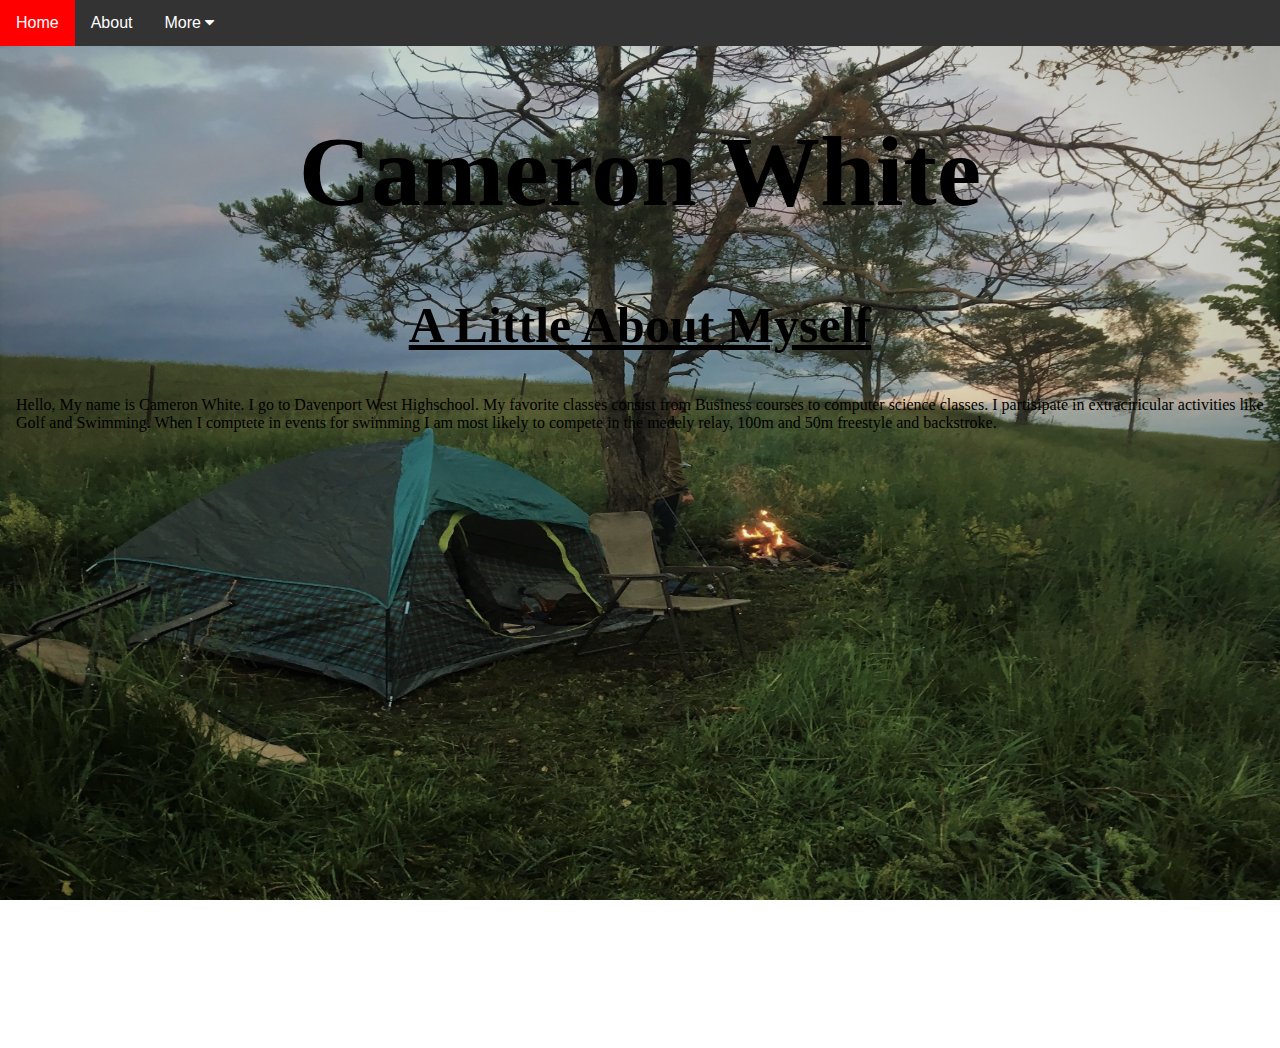
==== Profile/index.html @ 7e9929b4 "update" ====
<!DOCTYPE html>
<html>
<title>Cameron White</title>
<head>
  <meta name="viewport" content="width=device-width, initial-scale=1">
  <link rel="stylesheet" href="https://cdnjs.cloudflare.com/ajax/libs/font-awesome/4.7.0/css/font-awesome.min.css">
<link rel="stylesheet" href="main.css">
</head>


<body>

<div class="navbar">
  <a href="#home">Home</a>
  <a href="#news">About</a>
  <div class="dropdown">
    <button class="dropbtn">More
      <i class="fa fa-caret-down"></i>
    </button>
    <div class="dropdown-content">
      <a href="#">Link 1</a>
      <a href="#">Link 2</a>
      <a href="#">Link 3</a>
    </div>
  </div>
</div>



<div style="margin-left:0%;padding:1px 16px;height:1000px;">



  <h1>Cameron White</h1>

	<h2>A Little About Myself</h2>
  <p>Hello, My name is Cameron White. I go to Davenport West Highschool. My favorite classes consist from Business
    courses to computer science classes. I partisipate in extraciricular activities like Golf and Swimming. When I comptete
    in events for swimming I am most likely to compete in the medely relay, 100m and 50m freestyle and backstroke.</p>

<br>
</div>

</body>
</html>
---- Profile/main.css ----
.navbar {
  overflow: hidden;
  background-color: #333;
  font-family: Arial, Helvetica, sans-serif;
}

.navbar a {
  float: left;
  font-size: 16px;
  color: white;
  text-align: center;
  padding: 14px 16px;
  text-decoration: none;
}

.dropdown {
  float: left;
  overflow: hidden;
}

.dropdown .dropbtn {
  font-size: 16px;
  border: none;
  outline: none;
  color: white;
  padding: 14px 16px;
  background-color: inherit;
  font-family: inherit;
  margin: 0;
}

.navbar a:hover, .dropdown:hover .dropbtn {
  background-color: red;
}

.dropdown-content {
  display: none;
  position: absolute;
  background-color: #f9f9f9;
  min-width: 160px;
  box-shadow: 0px 8px 16px 0px rgba(0,0,0,0.2);
  z-index: 1;
}

.dropdown-content a {
  float: none;
  color: black;
  padding: 12px 16px;
  text-decoration: none;
  display: block;
  text-align: left;
}

.dropdown-content a:hover {
  background-color: #ddd;
}

.dropdown:hover .dropdown-content {
  display: block;
}
h1{
  font-size: 100px;
  text-align: left;
  text-align: center;
  text-decoration: inherit;
}
h2 {
  text-align: center;
  font-size: 50px;
  text-decoration: underline;
}

body {
 background-image: url("images/Camping.jpeg");
 /* background-color: #cccccc; */
   margin: 0;
   background-repeat: no-repeat;
background-size: 100% 100%;
 background-attachment: fixed;
 }

h3{
background-color: gray(opacity: 0.5;
  filter: alpha(opacity=50);
  font-size: 50px;
}
.background-image{
  opacity: 0.5;
}
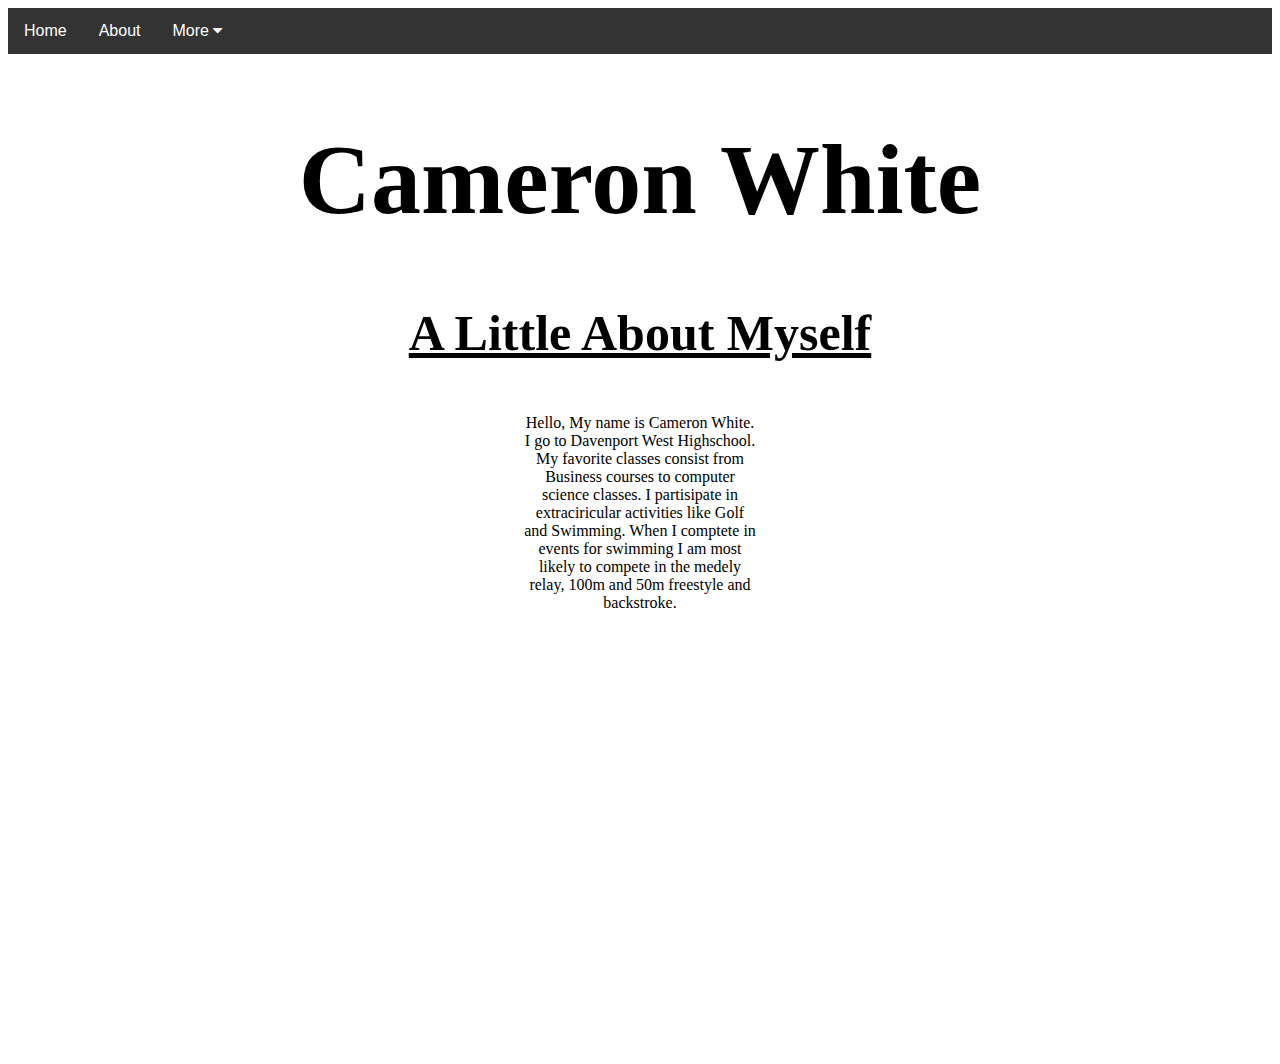
==== commit fefbee1e: "update" ====
--- a/Profile/index.html
+++ b/Profile/index.html
@@ -4,32 +4,107 @@
 <head>
   <meta name="viewport" content="width=device-width, initial-scale=1">
   <link rel="stylesheet" href="https://cdnjs.cloudflare.com/ajax/libs/font-awesome/4.7.0/css/font-awesome.min.css">
-<link rel="stylesheet" href="main.css">
-</head>
+  <style>
+  .navbar {
+    overflow: hidden;
+    background-color: #333;
+    font-family: Arial, Helvetica, sans-serif;
+  }
 
+  .navbar a {
+    float: left;
+    font-size: 16px;
+    color: white;
+    text-align: center;
+    padding: 14px 16px;
+    text-decoration: none;
+  }
 
-<body>
+  .dropdown {
+    float: left;
+    overflow: hidden;
+  }
 
-<div class="navbar">
-  <a href="#home">Home</a>
-  <a href="#news">About</a>
-  <div class="dropdown">
-    <button class="dropbtn">More
-      <i class="fa fa-caret-down"></i>
-    </button>
-    <div class="dropdown-content">
-      <a href="#">Link 1</a>
-      <a href="#">Link 2</a>
-      <a href="#">Link 3</a>
-    </div>
-  </div>
-</div>
+  .dropdown .dropbtn {
+    font-size: 16px;
+    border: none;
+    outline: none;
+    color: white;
+    padding: 14px 16px;
+    background-color: inherit;
+    font-family: inherit;
+    margin: 0;
+  }
 
 
 
-<div style="margin-left:0%;padding:1px 16px;height:1000px;">
+  .dropdown-content {
+    display: none;
+    position: absolute;
+    background-color: #f9f9f9;
+    min-width: 160px;
+    box-shadow: 0px 8px 16px 0px rgba(0,0,0,0.2);
+    z-index: 1;
+  }
+
+  .dropdown-content a {
+    float: none;
+    color: black;
+    padding: 12px 16px;
+    text-decoration: none;
+    display: block;
+    text-align: left;
+  }
+
+  .dropdown-content a:hover {
+    background-color: #ddd;
+  }
+
+  .dropdown:hover .dropdown-content {
+    display: block;
+  }
+
+  h1{
+    text-align: center;
+    font-size: 100px;
+  }
+
+  h2{
+    text-align: center;
+    font-size: 50px;
+    text-decoration: underline;
+  }
+
+  p{
+  text-align: center;
+
+  padding: 10px 500px 10px;
+  }
+
+  </style>
+  </head>
+  <body>
+
+  <div class="navbar">
+    <a href="#home">Home</a>
+    <a href="#news">About</a>
+    <div class="dropdown">
+      <button class="dropbtn">More
+        <i class="fa fa-caret-down"></i>
+      </button>
+      <div class="dropdown-content">
+        <a href="#">Best Work</a>
+        <a href="#">Jobs</a>
+        <a href="#">Gallary</a>
+        <a href="#">Contact</a>
+      </div>
+    </div>
+  </div>
 
 
+
+
+  <div style="margin-left:0%;padding:1px 16px;height:1000px;">
 
   <h1>Cameron White</h1>
 
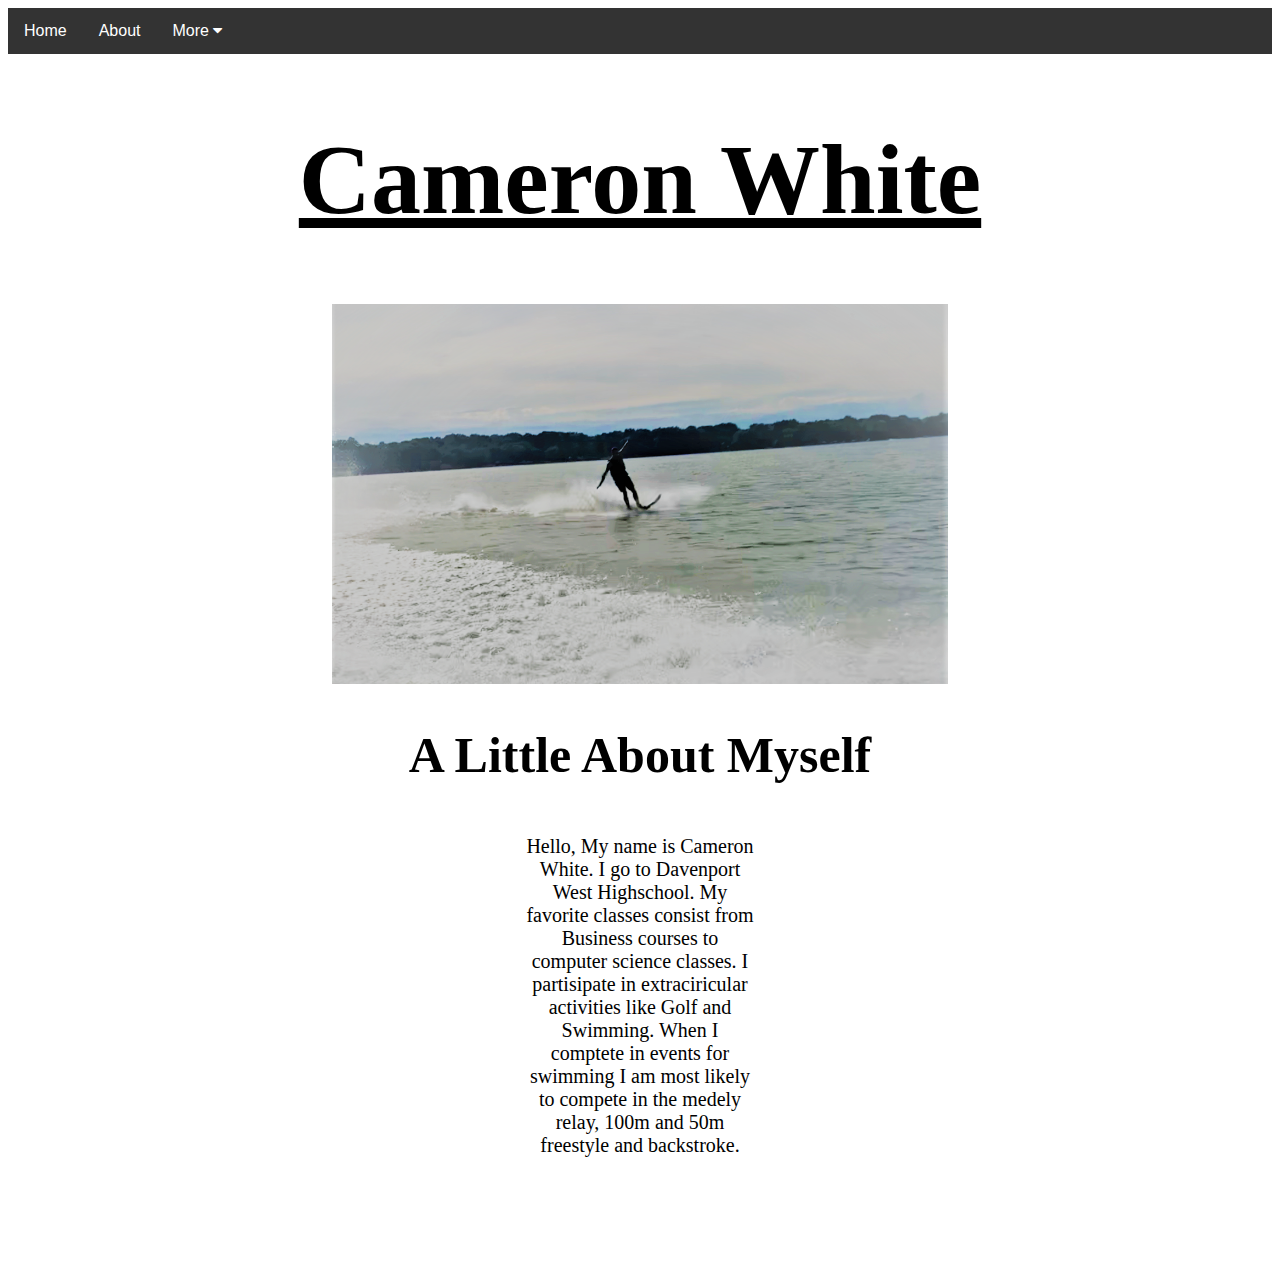
==== commit d6d7a89b: "update" ====
--- a/Profile/index.html
+++ b/Profile/index.html
@@ -67,36 +67,42 @@
   h1{
     text-align: center;
     font-size: 100px;
+    text-decoration: underline;
   }
 
   h2{
     text-align: center;
     font-size: 50px;
-    text-decoration: underline;
+
   }
 
   p{
   text-align: center;
 
   padding: 10px 500px 10px;
+  font-size: 125%;
   }
-
+img{
+  display: block;
+ margin-left: auto;
+ margin-right: auto;
+ width: 50%;
+}
   </style>
   </head>
   <body>
 
   <div class="navbar">
-    <a href="#home">Home</a>
-    <a href="#news">About</a>
+    <a href="index.html">Home</a>
+    <a href="About.html">About</a>
     <div class="dropdown">
       <button class="dropbtn">More
         <i class="fa fa-caret-down"></i>
       </button>
       <div class="dropdown-content">
-        <a href="#">Best Work</a>
-        <a href="#">Jobs</a>
-        <a href="#">Gallary</a>
-        <a href="#">Contact</a>
+        <a href="Bestwork.html">Best Work</a>
+        <a href="jobs.html">Jobs</a>
+        <a href="Contact.html">Contact</a>
       </div>
     </div>
   </div>
@@ -107,12 +113,15 @@
   <div style="margin-left:0%;padding:1px 16px;height:1000px;">
 
   <h1>Cameron White</h1>
-
+<img src="images/livefree.PNG" alt="Me water Skiing" class="center">
 	<h2>A Little About Myself</h2>
   <p>Hello, My name is Cameron White. I go to Davenport West Highschool. My favorite classes consist from Business
     courses to computer science classes. I partisipate in extraciricular activities like Golf and Swimming. When I comptete
     in events for swimming I am most likely to compete in the medely relay, 100m and 50m freestyle and backstroke.</p>
-
+<br>
+<br>
+<br>
+<br>
 <br>
 </div>
 
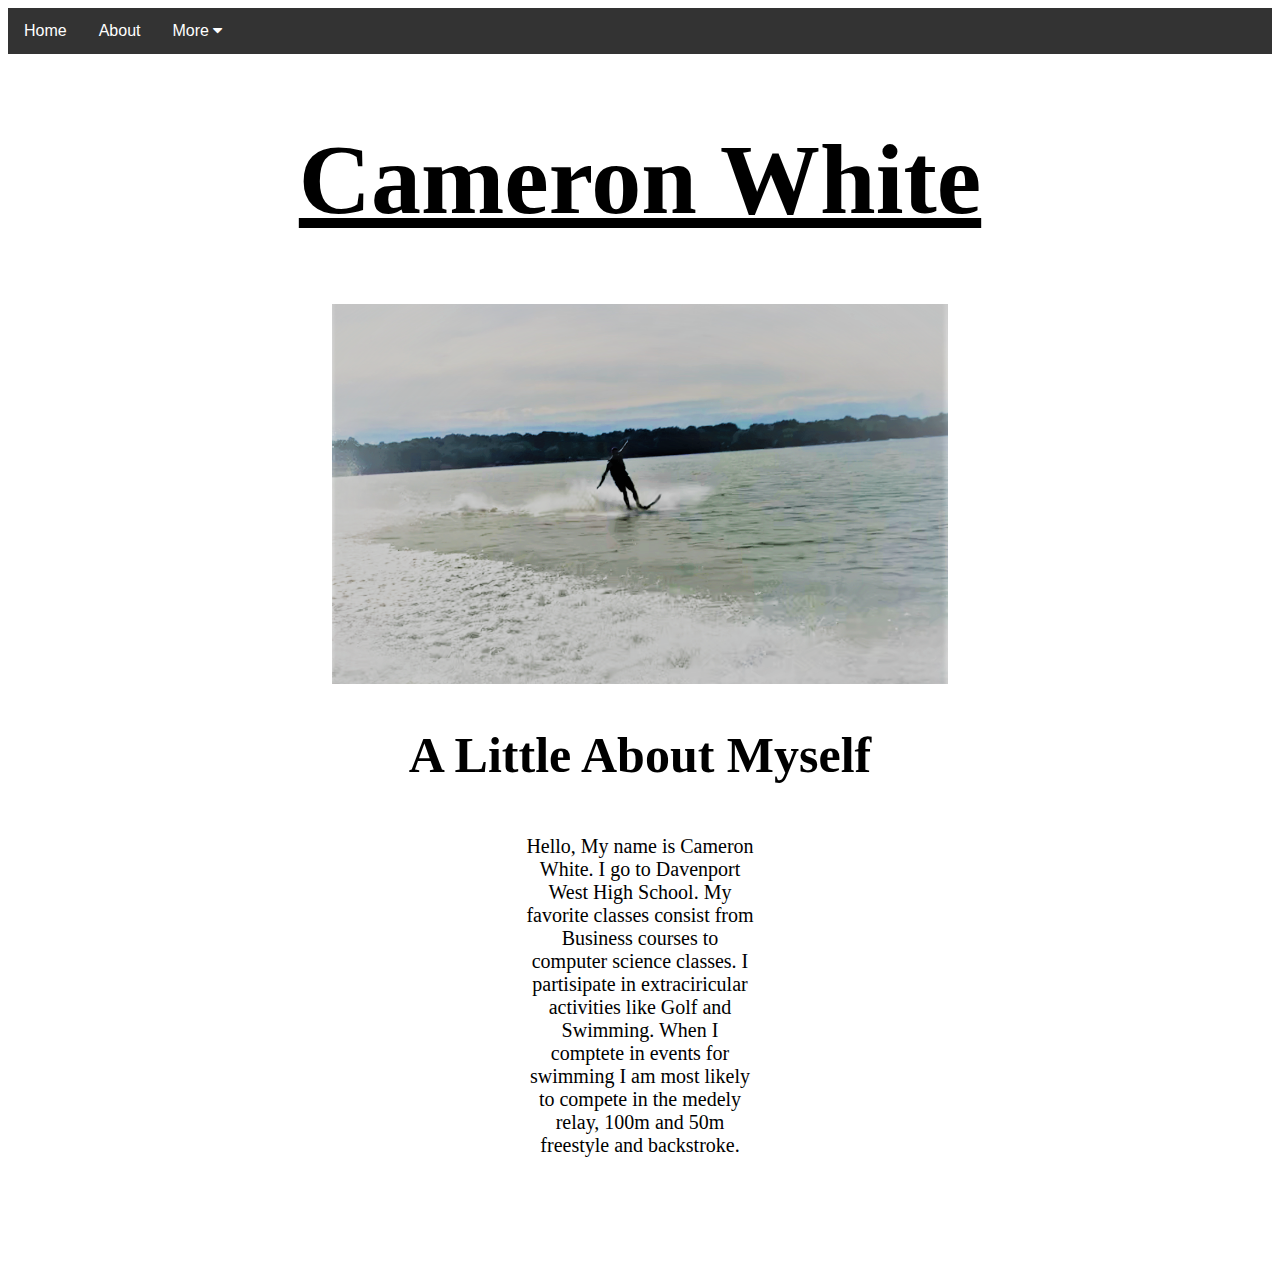
==== commit b6bd4f53: "update" ====
--- a/Profile/index.html
+++ b/Profile/index.html
@@ -87,6 +87,7 @@
  margin-left: auto;
  margin-right: auto;
  width: 50%;
+
 }
   </style>
   </head>
@@ -103,6 +104,7 @@
         <a href="Bestwork.html">Best Work</a>
         <a href="jobs.html">Jobs</a>
         <a href="Contact.html">Contact</a>
+        <a href="What's Next.html">What's Next</a>
       </div>
     </div>
   </div>
@@ -115,7 +117,7 @@
   <h1>Cameron White</h1>
 <img src="images/livefree.PNG" alt="Me water Skiing" class="center">
 	<h2>A Little About Myself</h2>
-  <p>Hello, My name is Cameron White. I go to Davenport West Highschool. My favorite classes consist from Business
+  <p>Hello, My name is Cameron White. I go to Davenport West High School. My favorite classes consist from Business
     courses to computer science classes. I partisipate in extraciricular activities like Golf and Swimming. When I comptete
     in events for swimming I am most likely to compete in the medely relay, 100m and 50m freestyle and backstroke.</p>
 <br>
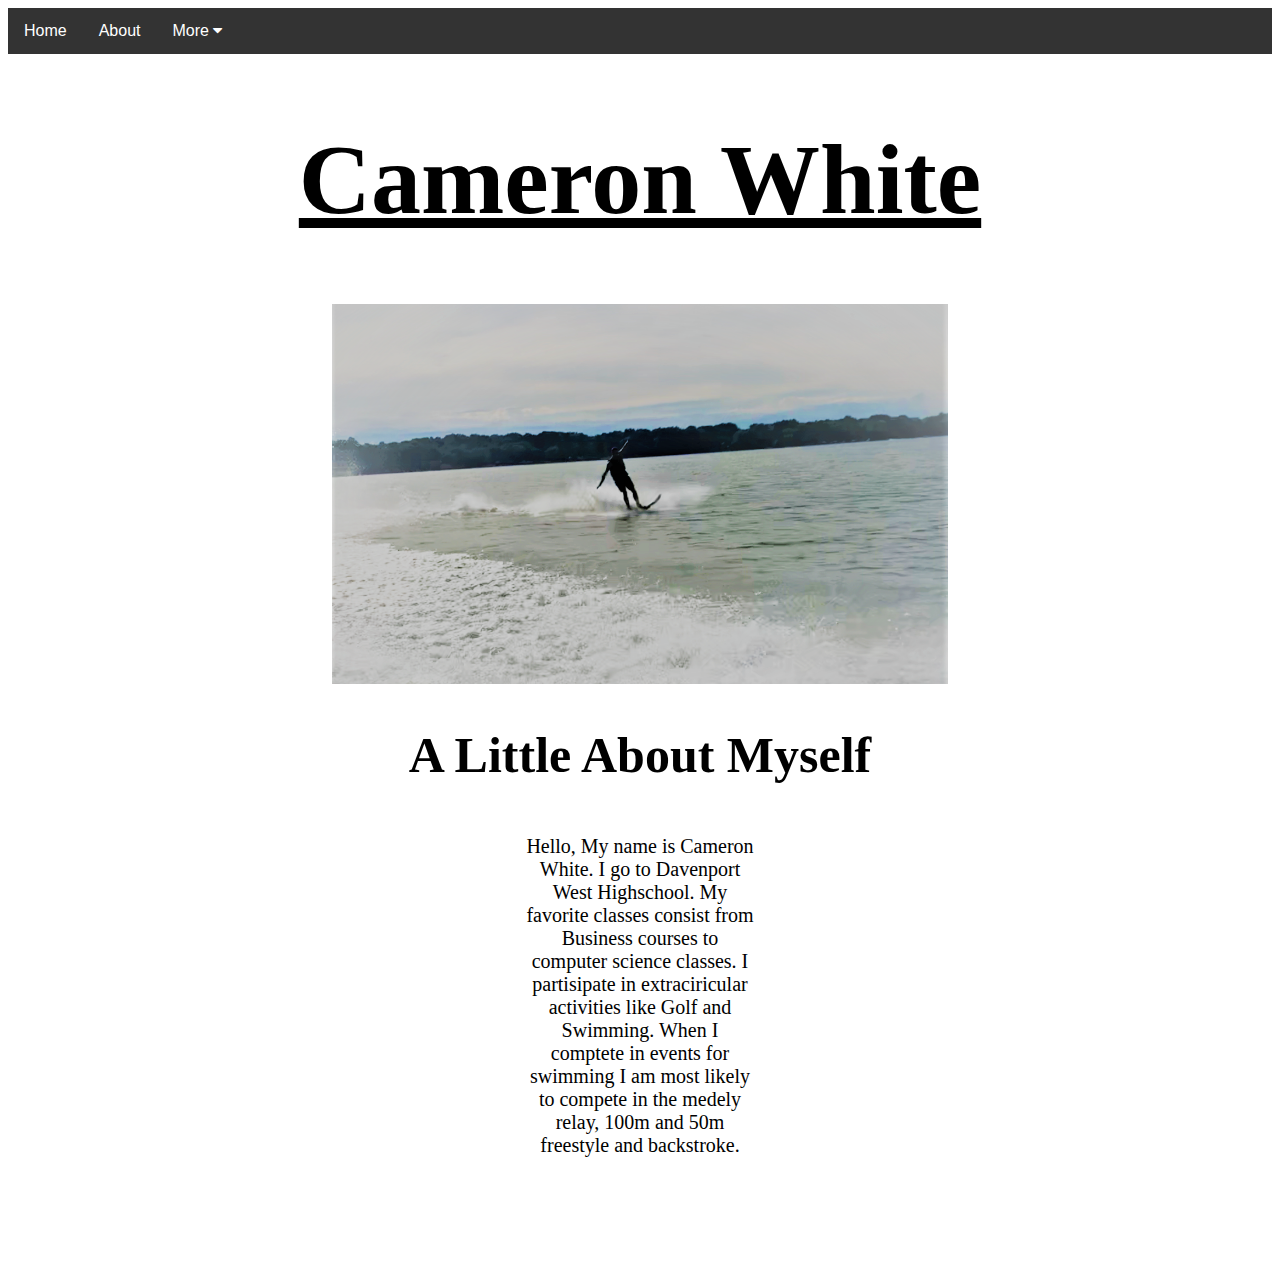
==== commit 1b16e6b7: "update" ====
--- a/Profile/index.html
+++ b/Profile/index.html
@@ -87,7 +87,6 @@
  margin-left: auto;
  margin-right: auto;
  width: 50%;
-
 }
   </style>
   </head>
@@ -104,7 +103,7 @@
         <a href="Bestwork.html">Best Work</a>
         <a href="jobs.html">Jobs</a>
         <a href="Contact.html">Contact</a>
-        <a href="What's Next.html">What's Next</a>
+        <a href="What's Next.html">What Next</a>
       </div>
     </div>
   </div>
@@ -117,7 +116,7 @@
   <h1>Cameron White</h1>
 <img src="images/livefree.PNG" alt="Me water Skiing" class="center">
 	<h2>A Little About Myself</h2>
-  <p>Hello, My name is Cameron White. I go to Davenport West High School. My favorite classes consist from Business
+  <p>Hello, My name is Cameron White. I go to Davenport West Highschool. My favorite classes consist from Business
     courses to computer science classes. I partisipate in extraciricular activities like Golf and Swimming. When I comptete
     in events for swimming I am most likely to compete in the medely relay, 100m and 50m freestyle and backstroke.</p>
 <br>
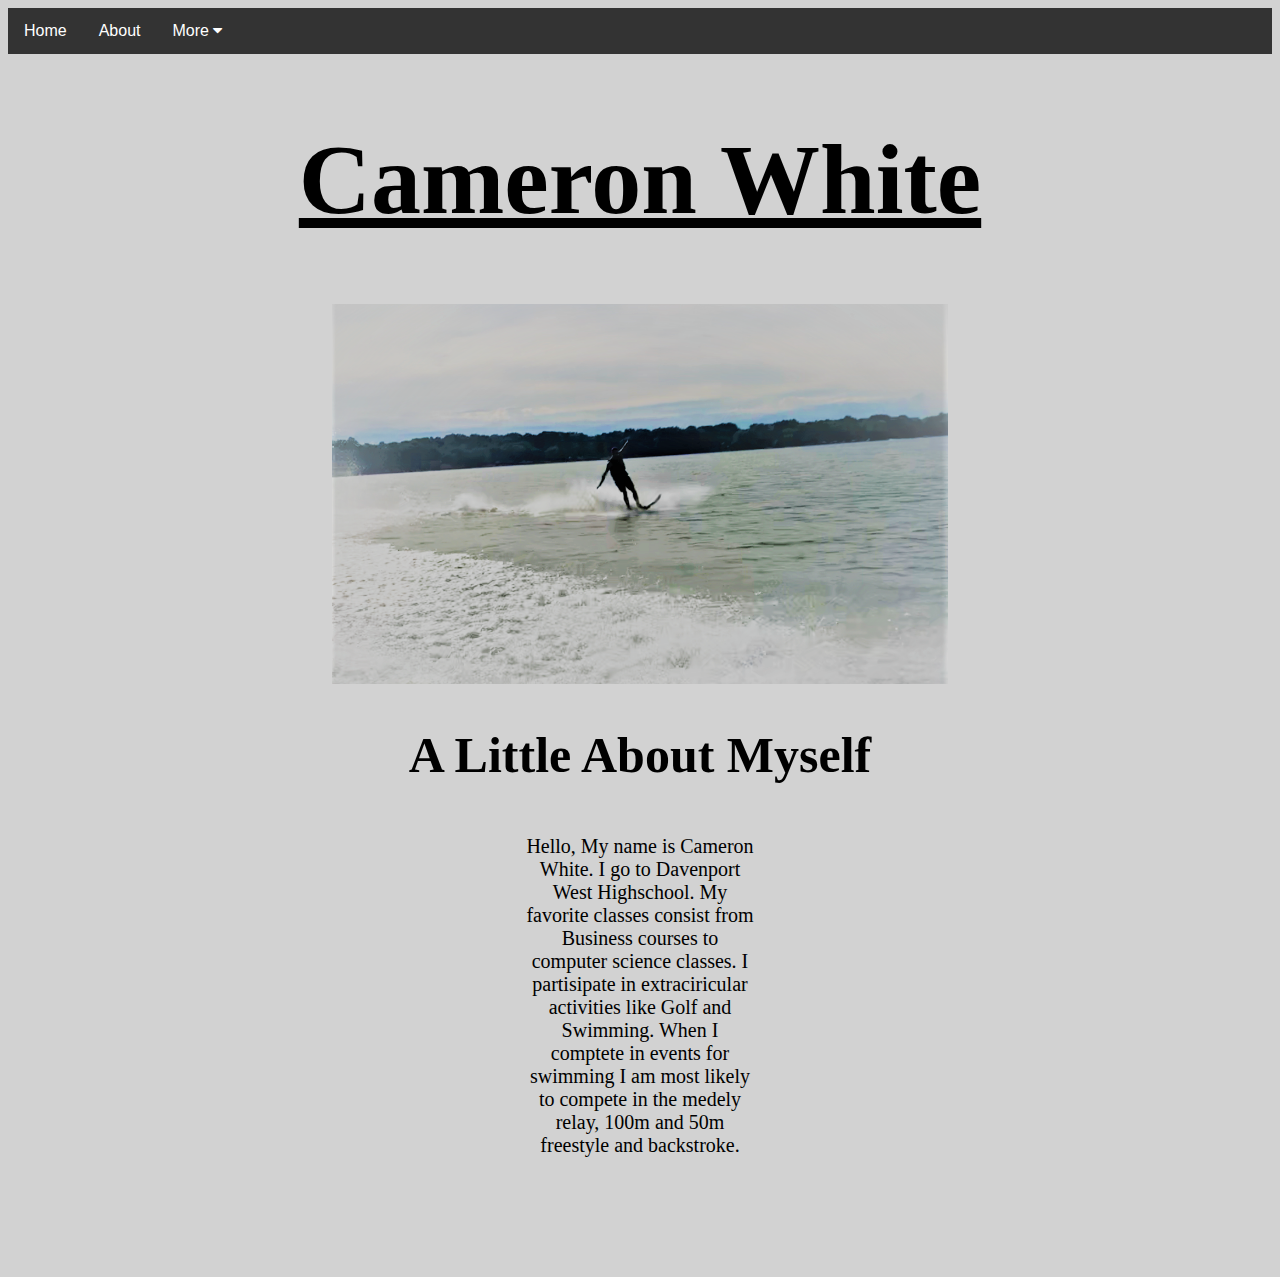
==== commit bbfd6109: "update" ====
--- a/Profile/index.html
+++ b/Profile/index.html
@@ -5,6 +5,11 @@
   <meta name="viewport" content="width=device-width, initial-scale=1">
   <link rel="stylesheet" href="https://cdnjs.cloudflare.com/ajax/libs/font-awesome/4.7.0/css/font-awesome.min.css">
   <style>
+
+body{
+  background-color: #D2D2D2;
+}
+
   .navbar {
     overflow: hidden;
     background-color: #333;
